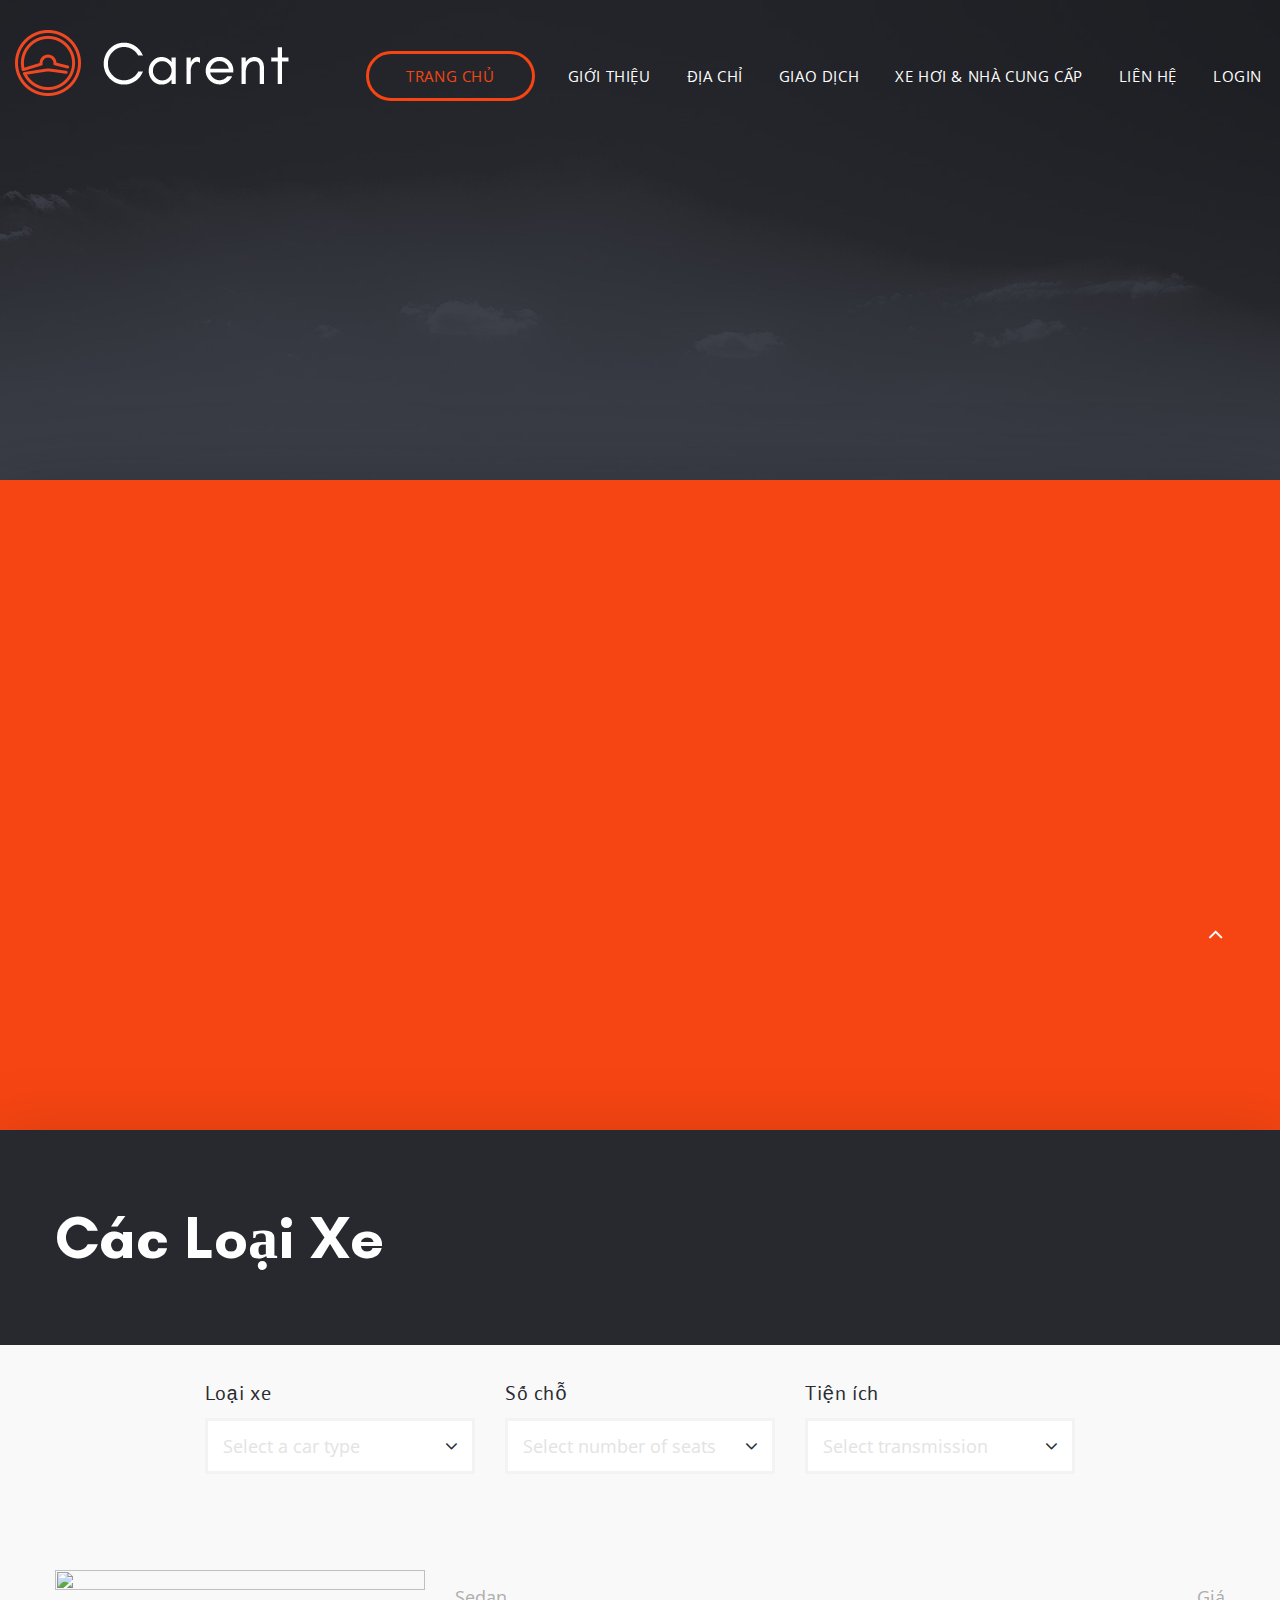
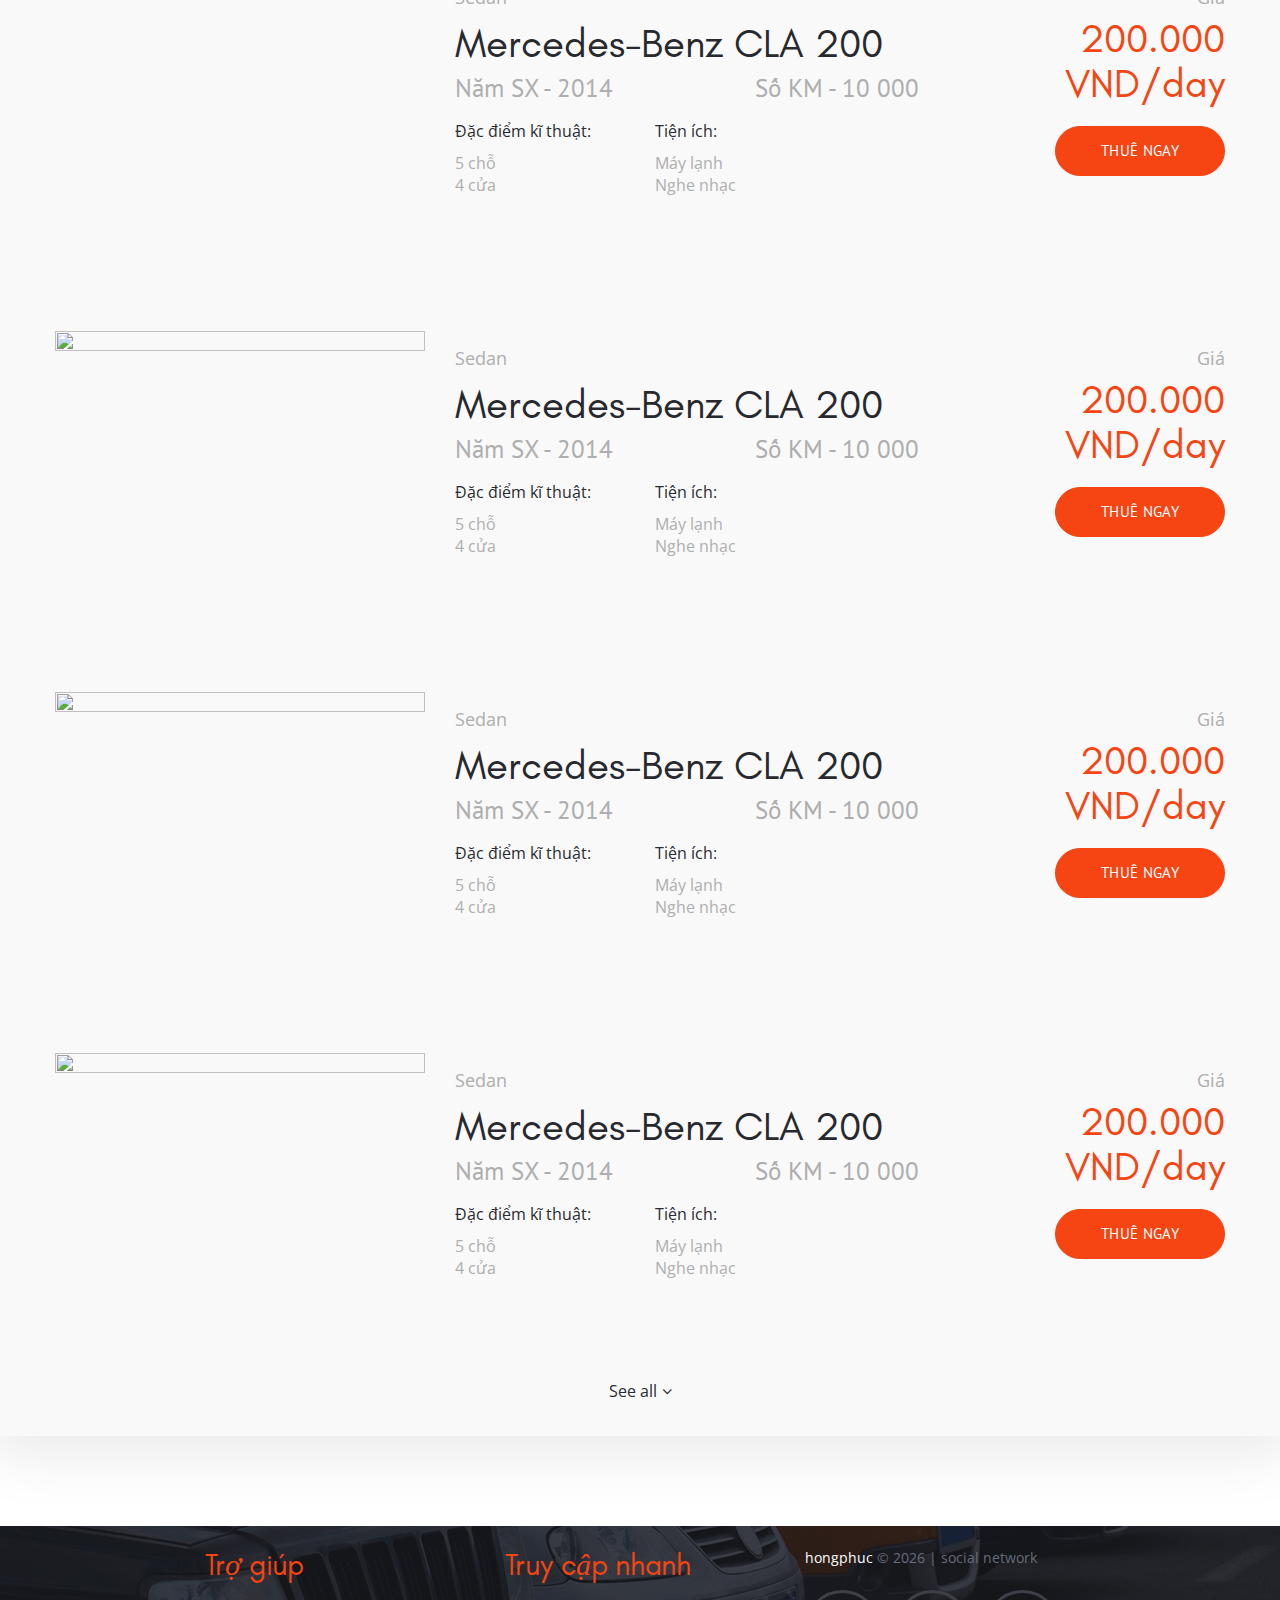
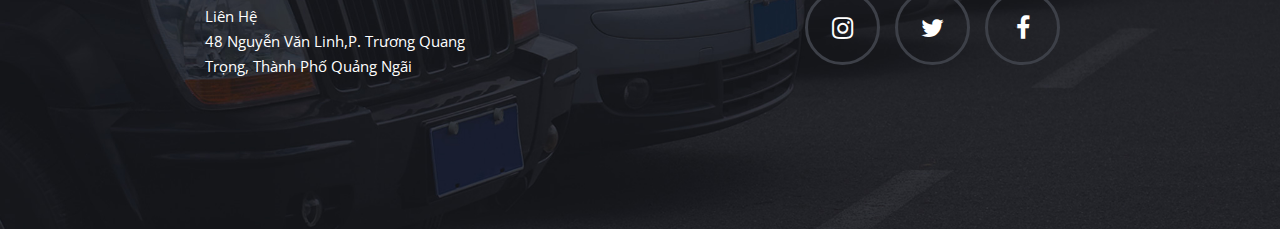
==== cars-and-services.html @ 99f421aa "update" ====
<!DOCTYPE html>
<html lang="en" class="wide wow-animation">
  <head>
    <!-- Site Title-->
    <title>Car And Services</title>
    <meta name="format-detection" content="telephone=no">
    <meta name="viewport" content="width=device-width, height=device-height, initial-scale=1.0, maximum-scale=1.0, user-scalable=0">
    <meta http-equiv="X-UA-Compatible" content="IE=edge">
    <meta charset="utf-8">
    <link rel="icon" href="images/favicon.ico" type="image/x-icon">
    <!-- Stylesheets-->
    <link rel="stylesheet" type="text/css" href="//fonts.googleapis.com/css?family=Open+Sans:400,600i,700%7CPT+Sans:400,700">
    <link rel="stylesheet" href="css/style.css">
		<!--[if lt IE 10]>
    <div style="background: #212121; padding: 10px 0; box-shadow: 3px 3px 5px 0 rgba(0,0,0,.3); clear: both; text-align:center; position: relative; z-index:1;"><a href="http://windows.microsoft.com/en-US/internet-explorer/"><img src="images/ie8-panel/warning_bar_0000_us.jpg" border="0" height="42" width="820" alt="You are using an outdated browser. For a faster, safer browsing experience, upgrade for free today."></a></div>
    <script src="js/html5shiv.min.js"></script>
		<![endif]-->
  </head>
  <body>
    <!-- Page-->
    <div class="page text-center">
      <!-- Page Header-->
      <header class="page-header">
            <!-- RD Navbar-->
            <div class="rd-navbar-wrap">
              <nav data-layout="rd-navbar-fixed" data-sm-layout="rd-navbar-fixed" data-md-layout="rd-navbar-static" data-md-device-layout="rd-navbar-fixed"
                data-lg-layout="rd-navbar-static" data-lg-device-layout="rd-navbar-static" data-sm-stick-up-offset="50px" data-md-stick-up-offset="90px"
                data-lg-stick-up-offset="90px" class="rd-navbar">
                <div class="rd-navbar-inner">
                  <!-- RD Navbar Panel-->
                  <div class="rd-navbar-panel">
                    <!-- RD Navbar Toggle-->
                    <button data-rd-navbar-toggle=".rd-navbar-nav-wrap" class="rd-navbar-toggle">
                      <span></span>
                    </button>
                    <div class="rd-navbar-panel-inner">
                      <!-- RD Navbar Brand-->
                      <div class="rd-navbar-brand">
                        <a href="index.html" class="brand-name">
                          <img src="images/logo-274x66.png" width="274" height="66" alt="" class="img-responsive veil reveal-lg-inline-block">
                          <p></p>
                        </a>
                      </div>
                      <div class="rd-navbar-nav-wrap">
                        <!-- RD Navbar Nav-->
                        <ul class="rd-navbar-nav">
                          <li class="active">
                            <a href="./">Trang Chủ</a>
                          </li>
                          <li>
                            <a href="about.html">Giới Thiệu</a>
                          </li>
                          <li>
                            <a href="locations.html">Địa Chỉ</a>
                            <!-- RD Navbar Dropdown-->
                            <ul class="rd-navbar-dropdown">
                              <li>
                                <a href="#">Hà Nội</a>
                              </li>
                              <li>
                                <a href="#">Việt Nam</a>
                              </li>
                              <li>
                                <a href="#">Đà Nẵng</a>
                              </li>
                              <li>
                                <a href="search-results.html">Tìm Kiếm Kết Quả</a>
                              </li>
                            </ul>
                          </li>
                          <li>
                            <a href="offers.html">Giao Dịch</a>
                            <!-- RD Navbar Megamenu-->
                            <ul class="rd-navbar-megamenu">
                              <li>
                                <ul>
                                  <li>
                                    <a href="#">Nhà Cung Cấp 1</a>
                                  </li>
                                  <li>
                                    <a href="#">Nhà Cung Cấp 1</a>
                                  </li> 2</a>
                              </li>
                              <li>
                                <a href="#">Nhà Cung Cấp 1</a>
                              </li> 3</a>
                          </li>
                          <li>
                            <a href="#">Nhà Cung Cấp 1</a>
                          </li> 4</a>
                          </li>
                          <li>
                            <a href="#">Nhà Cung Cấp 1</a>
                          </li> 5</a>
                          </li>
                          </ul>
                          </li>
                          <li>
                            <ul>
                              <li>
                                <a href="#">Nhà Cung Cấp 1</a>
                              </li> 6</a>
                          </li>
                          <li>
                            <a href="#">Nhà Cung Cấp 1</a>
                          </li> 7</a>
                          </li>
                          <li>
                            <a href="#">Nhà Cung Cấp 1</a>
                          </li> 8</a>
                          </li>
                          <li>
                            <a href="#">Nhà Cung Cấp 1</a>
                          </li> 9</a>
                          </li>
                          <li>
                            <a href="#">Nhà Cung Cấp 1</a>
                          </li> 10</a>
                          </li>
                          </ul>
                          </li>
                          <li>
                            <ul>
                              <li>
                                <a href="#">Nhà Cung Cấp 1</a>
                              </li> 11</a>
                          </li>
                          <li>
                            <a href="#">Nhà Cung Cấp 1</a>
                          </li> 12</a>
                          </li>
                          <li>
                            <a href="#">Nhà Cung Cấp 1</a>
                          </li> 13</a>
                          </li>
                          <li>
                            <a href="#">Nhà Cung Cấp 1</a>
                          </li> 14</a>
                          </li>
                          <li>
                            <a href="#">Nhà Cung Cấp 1</a>
                          </li> 15</a>
                          </li>
                          </ul>
                          </li>
                          <li>
                            <ul>
                              <li>
                                <a href="#">Nhà Cung Cấp 1</a>
                              </li> 16</a>
                          </li>
                          <li>
                            <a href="#">Nhà Cung Cấp 1</a>
                          </li> 17</a>
                          </li>
                          <li>
                            <a href="#">Nhà Cung Cấp 1</a>
                          </li> 18</a>
                          </li>
                          <li>
                            <a href="#">Nhà Cung Cấp 1</a>
                          </li> 19</a>
                          </li>
                          <li>
                            <a href="#">Nhà Cung Cấp 1</a>
                          </li> 20</a>
                          </li>
                          </ul>
                          </li>
                          </ul>
                          </li>
                          <li>
                            <a href="cars-and-services.html">Xe Hơi & Nhà Cung Cấp</a>
                          </li>
                          <li>
                            <a href="contacts.html">Liên Hệ</a>
                          </li>
                          <li>
                            <a href="contacts.html">Login</a>
                          </li>
                        </ul>
                      </div>
                    </div>
                  </div>
                </div>
              </nav>
            </div>
          </header>
      <!-- Page Content-->
      <main class="page-content">
        <!-- Intro-->
        <section style="background: #292b31 url(images/background-01-2050x1200.jpg) center/cover no-repeat; height: 10px" class="section-relative section-intro section-intro-sm-variant-2 section-both-sides-insets section-intro-height-800 context-dark">
          <!-- Box-->
          <div style="background: #f64512 url() center/cover no-repeat;" class="box section-intro-inner-bottom shadow-drop-xl section-height-800 section-height-800-header section-34 section-sm-90 section-lg-top-300 section-lg-bottom-370 inset-lg-left-30 inset-lg-right-30">
            <div class="shell text-left">
              <!-- <h1>Xin mời chọn dịch vụ của chúng tôi</h1> -->
            </div>
          </div>
        </section>
        <!-- Get in touch-->
        <section class="section-lg-top-100 section-md-bottom-90 section-lg-bottom-80">
          <div class="box box-lg section-relative shadow-drop-md text-left">
            <div class="box-lg-header bg-gray-darker context-dark section-50 section-md-75">
              <div class="shell">
                <h3>Các Loại Xe</h3>
              </div>
            </div>
            <div class="box-lg-body section-70 section-md-top-34 section-md-bottom-34 bg-alabaster">
              <div class="shell">
                <!-- RD Mailform-->
                <form class="rd-mailform text-left">
                  <div class="range range-xs-center">
                    <div class="cell-sm-6 cell-md-3">
                      <div class="form-group form-group-select-outside">
                        <!--Select 2-->
                        <label class="form-custom-label form-custom-label-outside">Loại xe</label>
                        <select data-placeholder="Select a car type" data-minimum-results-for-search="Infinity" data-constraints="@Required" class="form-control select-filter">
                          <option value="">&nbsp;</option>
                          <option value="2">Sedan</option>
                          <option value="3">Van/MPV</option>
                        </select>
                      </div>
                    </div>
                    <!-- <div class="cell-sm-6 cell-md-3 offset-top-30 offset-sm-top-0">
                      <div class="form-group form-group-select-outside"> -->
                        <!--Select 2-->
                        <!-- <label class="form-custom-label form-custom-label-outside"></label>
                        <select data-placeholder="Select number of doors" data-minimum-results-for-search="Infinity" data-constraints="@Required" class="form-control select-filter">
                          <option value="">&nbsp;</option>
                          <option value="2">4</option>
                          <option value="3">2</option>
                        </select>
                      </div>
                    </div> -->
                    <div class="cell-sm-6 cell-md-3 offset-top-30 offset-md-top-0">
                      <div class="form-group form-group-select-outside">
                        <!--Select 2-->
                        <label class="form-custom-label form-custom-label-outside">Số chỗ</label>
                        <select data-placeholder="Select number of seats" data-minimum-results-for-search="Infinity" data-constraints="@Required" class="form-control select-filter">
                          <option value="">&nbsp;</option>
                          <option value="2">5</option>
                          <option value="3">4</option>
                        </select>
                      </div>
                    </div>
                    <div class="cell-sm-6 cell-md-3 offset-top-30 offset-md-top-0">
                      <div class="form-group form-group-select-outside">
                        <!--Select 2-->
                        <label class="form-custom-label form-custom-label-outside">Tiện ích</label>
                        <select data-placeholder="Select transmission" data-minimum-results-for-search="Infinity" data-constraints="@Required" class="form-control select-filter">
                          <option value="">&nbsp;</option>
                          <option value="2">Máy lạnh</option>
                        </select>
                      </div>
                    </div>
                  </div>
                </form>
                <div class="range range-xs-center offset-top-60 offset-lg-top-95">
                  <div class="cell-md-3 cell-lg-4"><img src="https://livedemo00.template-help.com/wt_58645/images/cars-and-services-01-370x266.jpg" width="370" height="266" alt="" class="img-responsive veil-sm reveal-md-inline-block"></div>
                  <div class="cell-sm-8 cell-md-6 text-left">
                    <div class="offset-lg-top-14">
                      <p>Sedan</p>
                    </div>
                    <h4 class="text-italic text-regular offset-top-10">Mercedes-Benz CLA 200</h4>
                    <div class="range offset-top-5">
                      <div class="cell-xs-6">
                        <p class="text-big-25 font-monospace">Năm SX - 2014</p>
                      </div>
                      <div class="cell-xs-6 offset-top-5 offset-xs-top-0">
                        <p class="text-big-25 font-monospace">Số KM - 10 000</p>
                      </div>
                    </div>
                    <div class="range offset-top-14">
                      <div class="cell-xs-6 cell-sm-4">
                        <div>
                          <p class="text-small-16 text-gray-dark">Đặc điểm kĩ thuật:</p>
                        </div>
                        <!-- List-->
                        <ul class="text-small-16 offset-top-10">
                          <li>5 chỗ</li>
                          <li>4 cửa</li>
                        </ul>
                      </div>
                      <div class="cell-xs-6 cell-sm-4">
                        <div>
                          <p class="text-small-16 text-gray-dark">Tiện ích:</p>
                        </div>
                        <!-- List-->
                        <ul class="text-small-16 offset-top-10">
                          <li class="text-sm-nowrap text-md-normal">Máy lạnh</li>
                          <li>Nghe nhạc</li>
                        </ul>
                      </div>
      
                    </div>
                  </div>
                  <div class="cell-sm-4 cell-md-3 cell-lg-2 text-sm-right">
                    <div class="offset-lg-top-14">
                      <p>Giá</p>
                    </div>
                    <h4 class="text-italic text-primary offset-top-5 text-regular">200.000 VND/day</h4><a href="#" class="btn btn-primary offset-top-20">Thuê Ngay</a>
                  </div>
                </div>
                <div class="range range-xs-center offset-top-60 offset-lg-top-95">
                  <div class="cell-md-3 cell-lg-4"><img src="https://livedemo00.template-help.com/wt_58645/images/cars-and-services-01-370x266.jpg" width="370" height="266" alt="" class="img-responsive veil-sm reveal-md-inline-block"></div>
                  <div class="cell-sm-8 cell-md-6 text-left">
                    <div class="offset-lg-top-14">
                      <p>Sedan</p>
                    </div>
                    <h4 class="text-italic text-regular offset-top-10">Mercedes-Benz CLA 200</h4>
                    <div class="range offset-top-5">
                      <div class="cell-xs-6">
                        <p class="text-big-25 font-monospace">Năm SX - 2014</p>
                      </div>
                      <div class="cell-xs-6 offset-top-5 offset-xs-top-0">
                        <p class="text-big-25 font-monospace">Số KM - 10 000</p>
                      </div>
                    </div>
                    <div class="range offset-top-14">
                      <div class="cell-xs-6 cell-sm-4">
                        <div>
                          <p class="text-small-16 text-gray-dark">Đặc điểm kĩ thuật:</p>
                        </div>
                        <!-- List-->
                        <ul class="text-small-16 offset-top-10">
                          <li>5 chỗ</li>
                          <li>4 cửa</li>
                        </ul>
                      </div>
                      <div class="cell-xs-6 cell-sm-4">
                        <div>
                          <p class="text-small-16 text-gray-dark">Tiện ích:</p>
                        </div>
                        <!-- List-->
                        <ul class="text-small-16 offset-top-10">
                          <li class="text-sm-nowrap text-md-normal">Máy lạnh</li>
                          <li>Nghe nhạc</li>
                        </ul>
                      </div>
      
                    </div>
                  </div>
                  <div class="cell-sm-4 cell-md-3 cell-lg-2 text-sm-right">
                    <div class="offset-lg-top-14">
                      <p>Giá</p>
                    </div>
                    <h4 class="text-italic text-primary offset-top-5 text-regular">200.000 VND/day</h4><a href="#" class="btn btn-primary offset-top-20">Thuê Ngay</a>
                  </div>
                </div>
                <div class="range range-xs-center offset-top-60 offset-lg-top-95">
                  <div class="cell-md-3 cell-lg-4"><img src="https://livedemo00.template-help.com/wt_58645/images/cars-and-services-01-370x266.jpg" width="370" height="266" alt="" class="img-responsive veil-sm reveal-md-inline-block"></div>
                  <div class="cell-sm-8 cell-md-6 text-left">
                    <div class="offset-lg-top-14">
                      <p>Sedan</p>
                    </div>
                    <h4 class="text-italic text-regular offset-top-10">Mercedes-Benz CLA 200</h4>
                    <div class="range offset-top-5">
                      <div class="cell-xs-6">
                        <p class="text-big-25 font-monospace">Năm SX - 2014</p>
                      </div>
                      <div class="cell-xs-6 offset-top-5 offset-xs-top-0">
                        <p class="text-big-25 font-monospace">Số KM - 10 000</p>
                      </div>
                    </div>
                    <div class="range offset-top-14">
                      <div class="cell-xs-6 cell-sm-4">
                        <div>
                          <p class="text-small-16 text-gray-dark">Đặc điểm kĩ thuật:</p>
                        </div>
                        <!-- List-->
                        <ul class="text-small-16 offset-top-10">
                          <li>5 chỗ</li>
                          <li>4 cửa</li>
                        </ul>
                      </div>
                      <div class="cell-xs-6 cell-sm-4">
                        <div>
                          <p class="text-small-16 text-gray-dark">Tiện ích:</p>
                        </div>
                        <!-- List-->
                        <ul class="text-small-16 offset-top-10">
                          <li class="text-sm-nowrap text-md-normal">Máy lạnh</li>
                          <li>Nghe nhạc</li>
                        </ul>
                      </div>
      
                    </div>
                  </div>
                  <div class="cell-sm-4 cell-md-3 cell-lg-2 text-sm-right">
                    <div class="offset-lg-top-14">
                      <p>Giá</p>
                    </div>
                    <h4 class="text-italic text-primary offset-top-5 text-regular">200.000 VND/day</h4><a href="#" class="btn btn-primary offset-top-20">Thuê Ngay</a>
                  </div>
                </div>
                <div class="range range-xs-center offset-top-60 offset-lg-top-95">
                  <div class="cell-md-3 cell-lg-4"><img src="https://livedemo00.template-help.com/wt_58645/images/cars-and-services-01-370x266.jpg" width="370" height="266" alt="" class="img-responsive veil-sm reveal-md-inline-block"></div>
                  <div class="cell-sm-8 cell-md-6 text-left">
                    <div class="offset-lg-top-14">
                      <p>Sedan</p>
                    </div>
                    <h4 class="text-italic text-regular offset-top-10">Mercedes-Benz CLA 200</h4>
                    <div class="range offset-top-5">
                      <div class="cell-xs-6">
                        <p class="text-big-25 font-monospace">Năm SX - 2014</p>
                      </div>
                      <div class="cell-xs-6 offset-top-5 offset-xs-top-0">
                        <p class="text-big-25 font-monospace">Số KM - 10 000</p>
                      </div>
                    </div>
                    <div class="range offset-top-14">
                      <div class="cell-xs-6 cell-sm-4">
                        <div>
                          <p class="text-small-16 text-gray-dark">Đặc điểm kĩ thuật:</p>
                        </div>
                        <!-- List-->
                        <ul class="text-small-16 offset-top-10">
                          <li>5 chỗ</li>
                          <li>4 cửa</li>
                        </ul>
                      </div>
                      <div class="cell-xs-6 cell-sm-4">
                        <div>
                          <p class="text-small-16 text-gray-dark">Tiện ích:</p>
                        </div>
                        <!-- List-->
                        <ul class="text-small-16 offset-top-10">
                          <li class="text-sm-nowrap text-md-normal">Máy lạnh</li>
                          <li>Nghe nhạc</li>
                        </ul>
                      </div>
      
                    </div>
                  </div>
                  <div class="cell-sm-4 cell-md-3 cell-lg-2 text-sm-right">
                    <div class="offset-lg-top-14">
                      <p>Giá</p>
                    </div>
                    <h4 class="text-italic text-primary offset-top-5 text-regular">200.000 VND/day</h4><a href="#" class="btn btn-primary offset-top-20">Thuê Ngay</a>
                  </div>
                </div>
                <p class="text-small-16 text-center offset-md-top-60 veil reveal-sm-block"><a href="#" class="link-decoration-none link-hover-primary text-gray-dark"><span class="inset-right-5 text-middle">See all</span><span class="fa fa-angle-down text-middle"></span></a></p>
              </div>
            </div>
          </div>
        </section>
        <!-- We Work-->
      </main>
      <!-- Page Footer-->
      <footer style="background: #292b31 url(images/background-05-1920x1100.jpg) center/cover no-repeat;" class="page-footer">
        <div class="shell section-top-90 section-bottom-90 section-md-top-20 section-md-bottom-150">
          <div class="range range-xs-center text-left">
            <div class="cell-xs-3 cell-sm-4 cell-md-3">
              <h5 class="text-italic text-regular text-primary">Trợ giúp</h5>
              <!-- List-->
              <ul class="list list-0 p text-small-15 offset-top-10 offset-md-top-20">
                <li>
                  <a href="contacts.html" class="text-white">Liên Hệ</a>
                </li>
                <li>
                    <a href="contacts.html" class="text-white">48 Nguyễn Văn Linh,P. Trương Quang Trọng, Thành Phố Quảng Ngãi</a>
                  </li>
              </ul>
            </div>
            <div class="cell-xs-5 cell-sm-5 cell-md-3 offset-top-35 offset-xs-top-0">
              <h5 class="text-italic text-regular text-primary">Truy cập nhanh</h5>
              <!-- List-->
              <ul class="list list-0 p text-small-15 offset-top-10 offset-md-top-20">
                <li>
                  <a href="#" class="text-white"></a>
                </li>
                <li>
                  <a href="#" class="text-white"></a>
                </li>
                <li>
                  <a href="#" class="text-white"></a>
                </li>
                <li>
                  <a href="#" class="text-white"></a>
                </li>
                <li>
                  <a href="#" class="text-white"></a>
                </li>
                <li>
                  <a href="#" class="text-white"></a>
                </li>
              </ul>
            </div>
            <div class="cell-sm-5 cell-md-3 offset-top-35 offset-md-top-0 text-xs-center text-sm-left">
              <p class="text-small-14 text-pale-sky">
                <span class="text-white">hongphuc</span> &#169;
                <span id="copyright-year"></span> &#124;
                <a href="privacy.html" class="text-pale-sky">social network</a>
              </p>
              <!-- List Inline-->
              <ul class="list-inline offset-top-20">
                <li class="text-center">
                  <a href="#" class="icon icon-sm icon-circle icon-bordered fa fa-instagram icon-transparent"></a>
                </li>
                <li class="text-center">
                  <a href="#" class="icon icon-sm icon-circle icon-bordered fa fa-twitter icon-transparent"></a>
                </li>
                <li class="text-center">
                  <a href="#" class="icon icon-sm icon-circle icon-bordered fa fa-facebook-f icon-transparent"></a>
                  <!-- {%FOOTER_LINK}-->
                </li>
              </ul>
            </div>
          </div>
        </div>
      </footer>
    </div>
    <!-- Global Mailform Output-->
    <div id="form-output-global" class="snackbars"></div>
    <!-- Java script-->
    <script src="js/core.min.js"></script>
    <script src="js/script.js"></script>
  </body><!-- Google Tag Manager --><noscript><iframe src="//www.googletagmanager.com/ns.html?id=GTM-P9FT69"height="0" width="0" style="display:none;visibility:hidden"></iframe></noscript><script>(function(w,d,s,l,i){w[l]=w[l]||[];w[l].push({'gtm.start': new Date().getTime(),event:'gtm.js'});var f=d.getElementsByTagName(s)[0],j=d.createElement(s),dl=l!='dataLayer'?'&l='+l:'';j.async=true;j.src='//www.googletagmanager.com/gtm.js?id='+i+dl;f.parentNode.insertBefore(j,f);})(window,document,'script','dataLayer','GTM-P9FT69');</script><!-- End Google Tag Manager -->
</html>
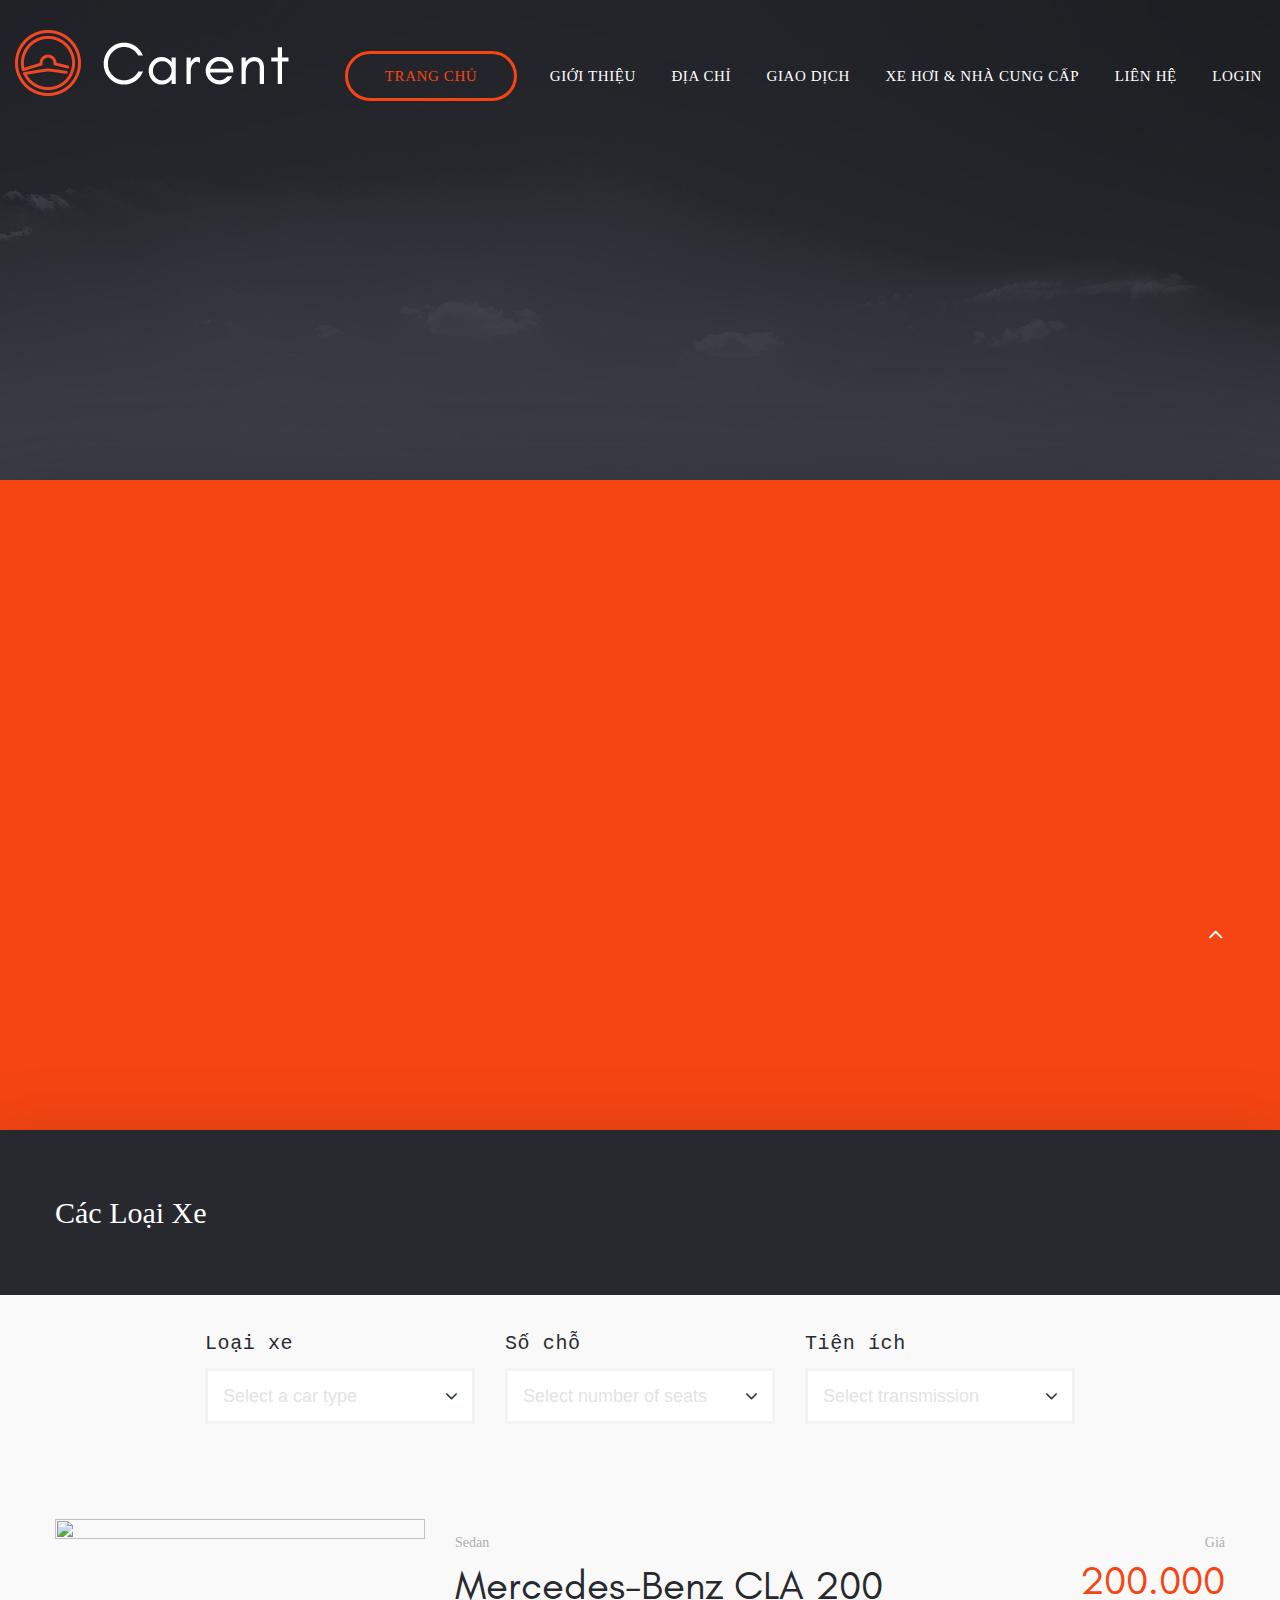
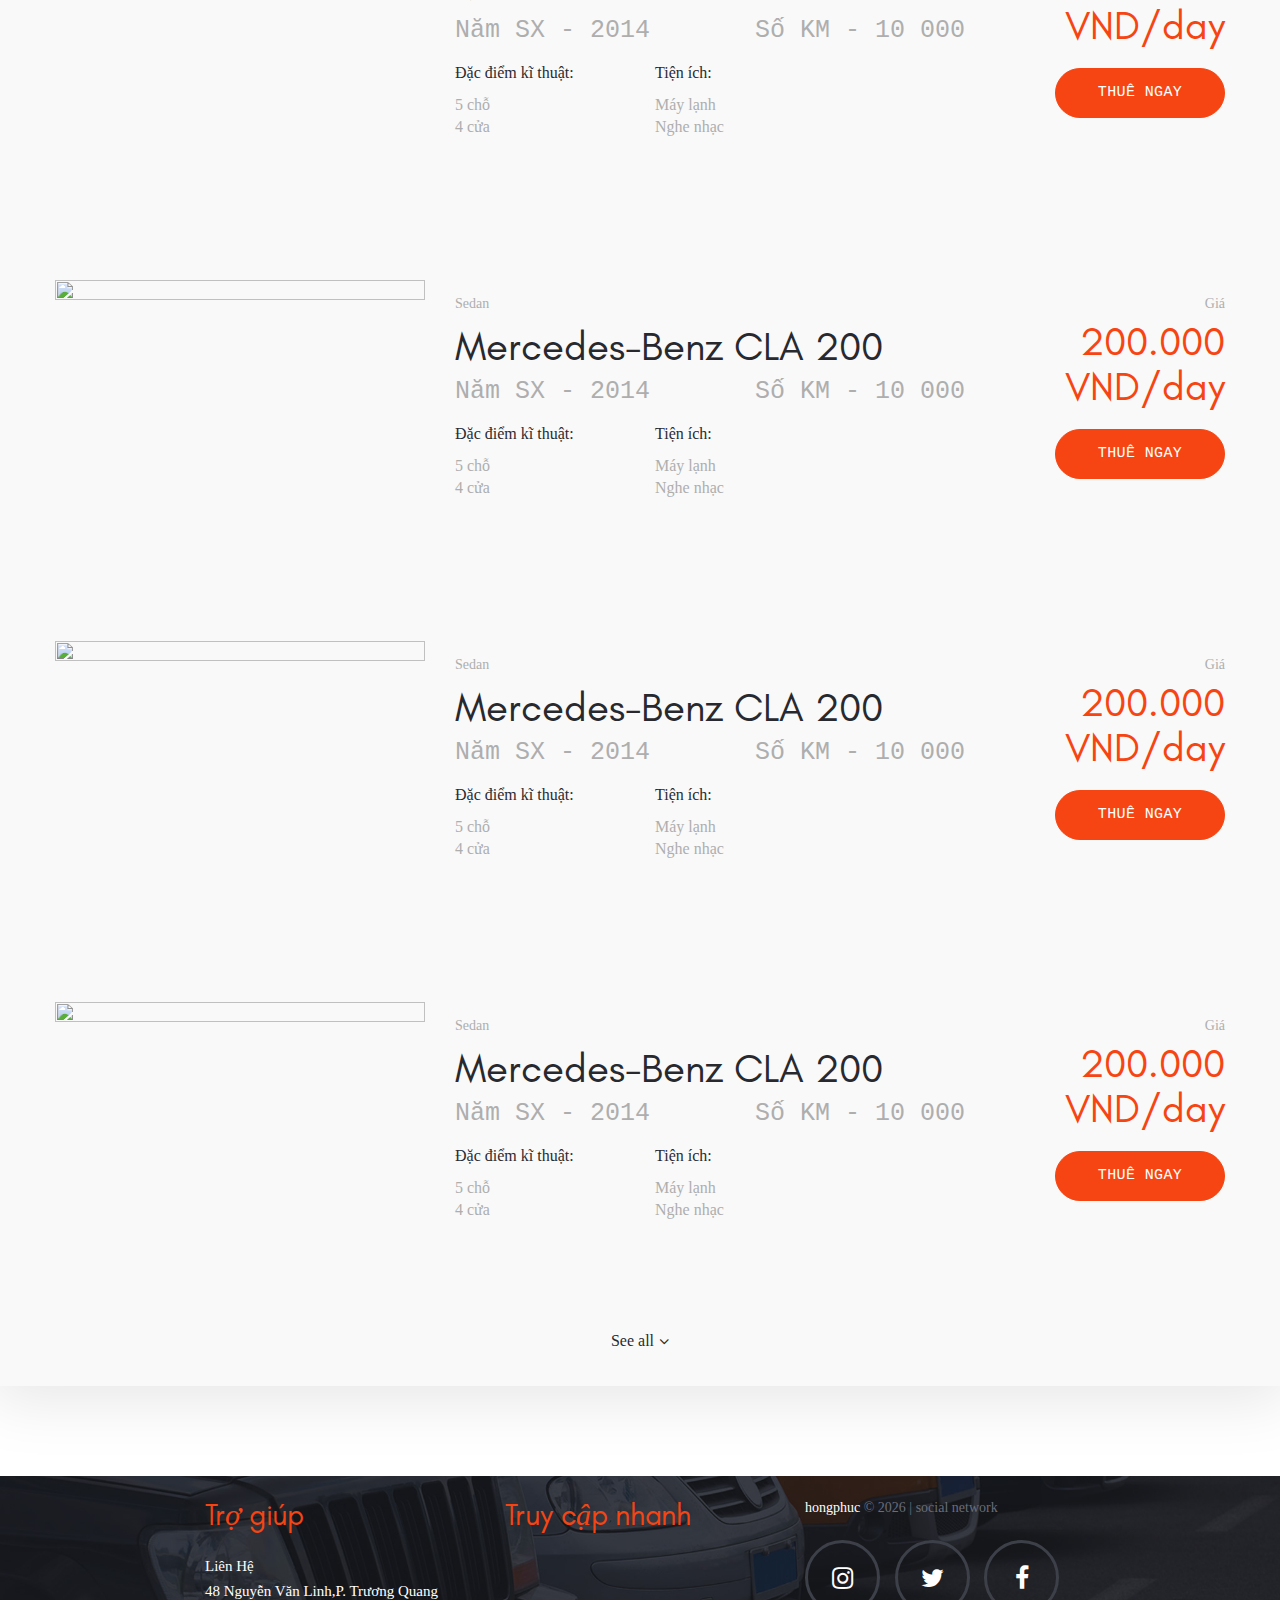
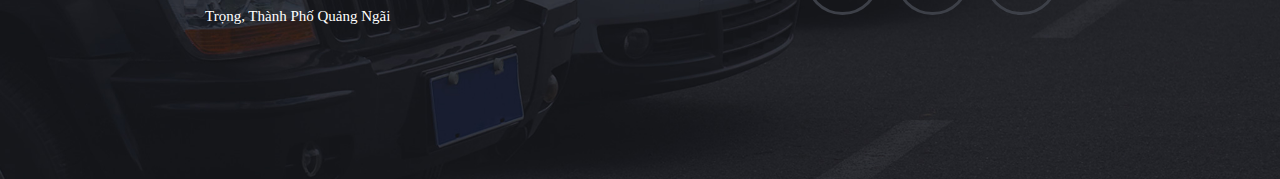
==== commit 44c2157f: "suafont" ====
--- a/cars-and-services.html
+++ b/cars-and-services.html
@@ -10,12 +10,18 @@
     <meta charset="utf-8">
     <link rel="icon" href="images/favicon.ico" type="image/x-icon">
     <!-- Stylesheets-->
-    <link rel="stylesheet" type="text/css" href="//fonts.googleapis.com/css?family=Open+Sans:400,600i,700%7CPT+Sans:400,700">
+    <!-- <link rel="stylesheet" type="text/css" href="//fonts.googleapis.com/css?family=Open+Sans:400,600i,700%7CPT+Sans:400,700"> -->
     <link rel="stylesheet" href="css/style.css">
 		<!--[if lt IE 10]>
     <div style="background: #212121; padding: 10px 0; box-shadow: 3px 3px 5px 0 rgba(0,0,0,.3); clear: both; text-align:center; position: relative; z-index:1;"><a href="http://windows.microsoft.com/en-US/internet-explorer/"><img src="images/ie8-panel/warning_bar_0000_us.jpg" border="0" height="42" width="820" alt="You are using an outdated browser. For a faster, safer browsing experience, upgrade for free today."></a></div>
     <script src="js/html5shiv.min.js"></script>
-		<![endif]-->
+    <![endif]-->
+    <style>
+      body{
+        font-family: TimesNewRoman, "Times New Roman", Times, Baskerville, Georgia, serif;
+
+      }
+    </style>
   </head>
   <body>
     <!-- Page-->
@@ -192,7 +198,7 @@
         <!-- Intro-->
         <section style="background: #292b31 url(images/background-01-2050x1200.jpg) center/cover no-repeat; height: 10px" class="section-relative section-intro section-intro-sm-variant-2 section-both-sides-insets section-intro-height-800 context-dark">
           <!-- Box-->
-          <div style="background: #f64512 url() center/cover no-repeat;" class="box section-intro-inner-bottom shadow-drop-xl section-height-800 section-height-800-header section-34 section-sm-90 section-lg-top-300 section-lg-bottom-370 inset-lg-left-30 inset-lg-right-30">
+          <div style="background: #f64512 url() center/cover no-repeat;" class="box section-intro-inner-bottom shadow-drop-xl section-height-800 section-height-800-header section-34 section-sm-90 section-lg-top-300 section-lg-bottom-370 inset-lg-left-30 inset-lg-right-30 hello">
             <div class="shell text-left">
               <!-- <h1>Xin mời chọn dịch vụ của chúng tôi</h1> -->
             </div>
@@ -203,7 +209,7 @@
           <div class="box box-lg section-relative shadow-drop-md text-left">
             <div class="box-lg-header bg-gray-darker context-dark section-50 section-md-75">
               <div class="shell">
-                <h3>Các Loại Xe</h3>
+                <h3 style="font-size: 30px;">Các Loại Xe</h3>
               </div>
             </div>
             <div class="box-lg-body section-70 section-md-top-34 section-md-bottom-34 bg-alabaster">
--- a/css/style.css
+++ b/css/style.css
@@ -16293,6 +16293,10 @@
 
 @media (min-width: 1200px) and (max-height: 800px) {
   .page .section-height-800 {
+    padding-top: 120px;
+    padding-bottom: 120px;
+  }
+  .page .hello{
     padding-top: 5px;
     padding-bottom: 5px;
   }
@@ -25052,4 +25056,83 @@
   .counter.h3 {
     font-size: 45px;
   }
+}
+
+.thue{
+  margin-left: 200px;
+}
+.thue button{
+  width: 40%;
+  padding: 7px 3px 3px 7px;
+  background: orangered;
+  color: white;
+}
+.hehe labe{
+margin-right: 40px;
+}
+body{
+  font-family: TimesNewRoman, "Times New Roman", Times, Baskerville, Georgia, serif;
+
+}
+h1 {
+	font-family: TimesNewRoman, "Times New Roman", Times, Baskerville, Georgia, serif;
+	font-size: 24px;
+	font-style: normal;
+	font-variant: normal;
+	font-weight: 500;
+	line-height: 26.4px;
+}
+h3 {
+	font-family: TimesNewRoman, "Times New Roman", Times, Baskerville, Georgia, serif;
+	font-size: 14px;
+	font-style: normal;
+	font-variant: normal;
+	font-weight: 500;
+	line-height: 15.4px;
+}
+p {
+	font-family: TimesNewRoman, "Times New Roman", Times, Baskerville, Georgia, serif;
+	font-size: 14px;
+	font-style: normal;
+	font-variant: normal;
+	font-weight: 400;
+	line-height: 20px;
+}
+blockquote {
+	font-family: TimesNewRoman, "Times New Roman", Times, Baskerville, Georgia, serif;
+	font-size: 21px;
+	font-style: normal;
+	font-variant: normal;
+	font-weight: 400;
+	line-height: 30px;
+}
+pre {
+	font-family: TimesNewRoman, "Times New Roman", Times, Baskerville, Georgia, serif;
+	font-size: 13px;
+	font-style: normal;
+	font-variant: normal;
+	font-weight: 400;
+	line-height: 18.5714px;
+}
+label{
+
+    font-family: TimesNewRoman, "Times New Roman", Times, Baskerville, Georgia, serif;
+    font-size: 13px;
+    font-style: normal;
+    font-variant: normal;
+    font-weight: 400;
+    line-height: 18.5714px;
+  
+}
+.hehe{
+  font-family: TimesNewRoman, "Times New Roman", Times, Baskerville, Georgia, serif;
+
+}
+input{
+  font-family: TimesNewRoman, "Times New Roman", Times, Baskerville, Georgia, serif;
+
+}
+.huhu{
+  font-family: TimesNewRoman, "Times New Roman", Times, Baskerville, Georgia, serif;
+font-size: 15px;
 }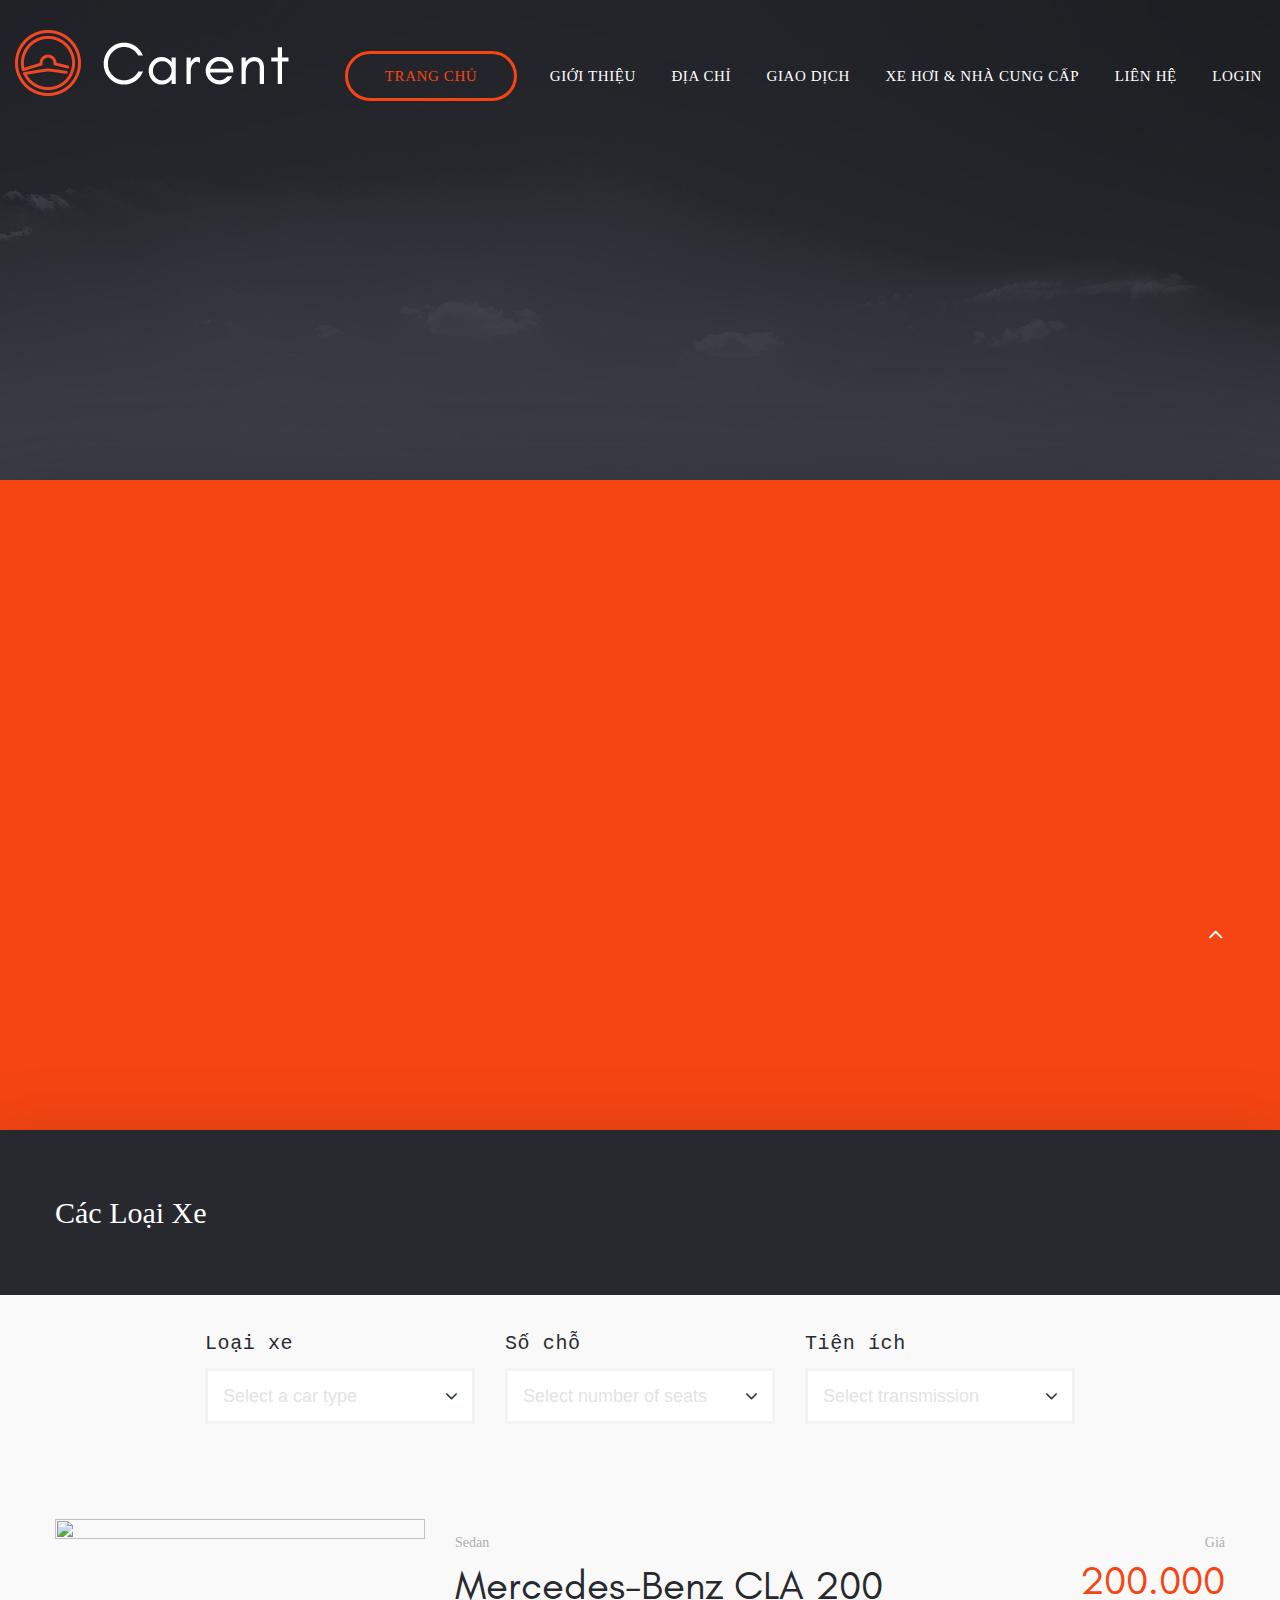
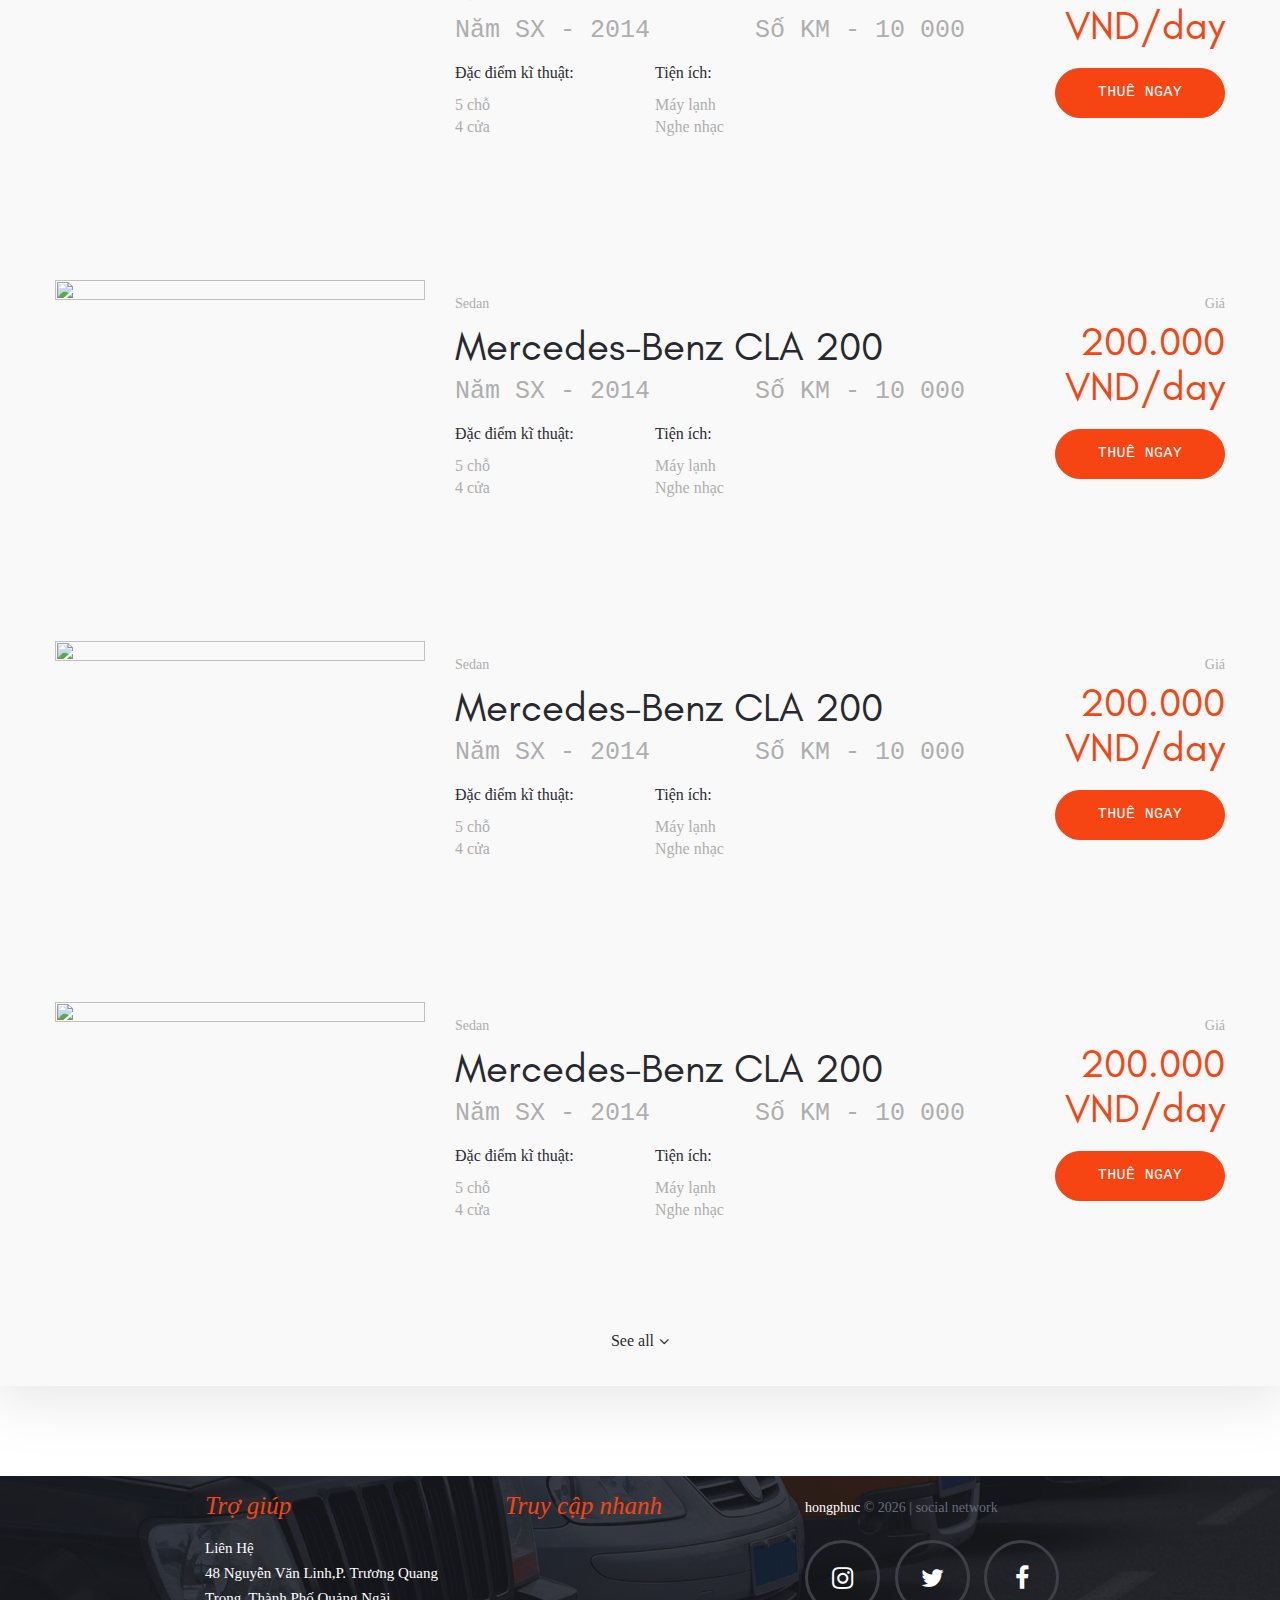
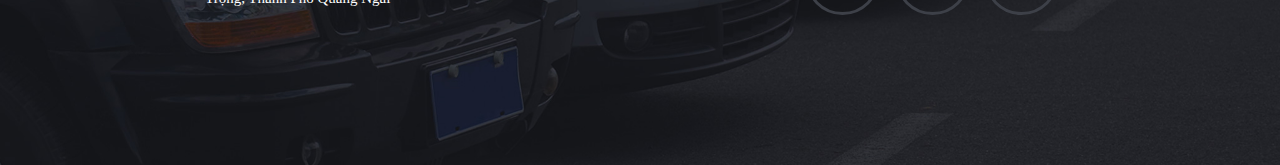
==== commit bfae86b6: "dit me then tai em" ====
--- a/cars-and-services.html
+++ b/cars-and-services.html
@@ -209,7 +209,8 @@
           <div class="box box-lg section-relative shadow-drop-md text-left">
             <div class="box-lg-header bg-gray-darker context-dark section-50 section-md-75">
               <div class="shell">
-                <h3 style="font-size: 30px;">Các Loại Xe</h3>
+                <h3 style="font-size: 30px; font-family: TimesNewRoman, "Times New Roman", Times, Baskerville, Georgia, serif;
+                ">Các Loại Xe</h3>
               </div>
             </div>
             <div class="box-lg-body section-70 section-md-top-34 section-md-bottom-34 bg-alabaster">
@@ -220,7 +221,8 @@
                     <div class="cell-sm-6 cell-md-3">
                       <div class="form-group form-group-select-outside">
                         <!--Select 2-->
-                        <label class="form-custom-label form-custom-label-outside">Loại xe</label>
+                        <label class="form-custom-label form-custom-label-outside" style="font-family:         font-family: TimesNewRoman, "Times New Roman", Times, Baskerville, Georgia, serif;
+                        ">Loại xe</label>
                         <select data-placeholder="Select a car type" data-minimum-results-for-search="Infinity" data-constraints="@Required" class="form-control select-filter">
                           <option value="">&nbsp;</option>
                           <option value="2">Sedan</option>
--- a/css/style.css
+++ b/css/style.css
@@ -25098,6 +25098,14 @@
 	font-weight: 400;
 	line-height: 20px;
 }
+h5 {
+	font-family: TimesNewRoman, "Times New Roman", Times, Baskerville, Georgia, serif;
+	font-size: 25px;
+	font-style: normal;
+	font-variant: normal;
+	font-weight: 400;
+	line-height: 20px;
+}
 blockquote {
 	font-family: TimesNewRoman, "Times New Roman", Times, Baskerville, Georgia, serif;
 	font-size: 21px;
